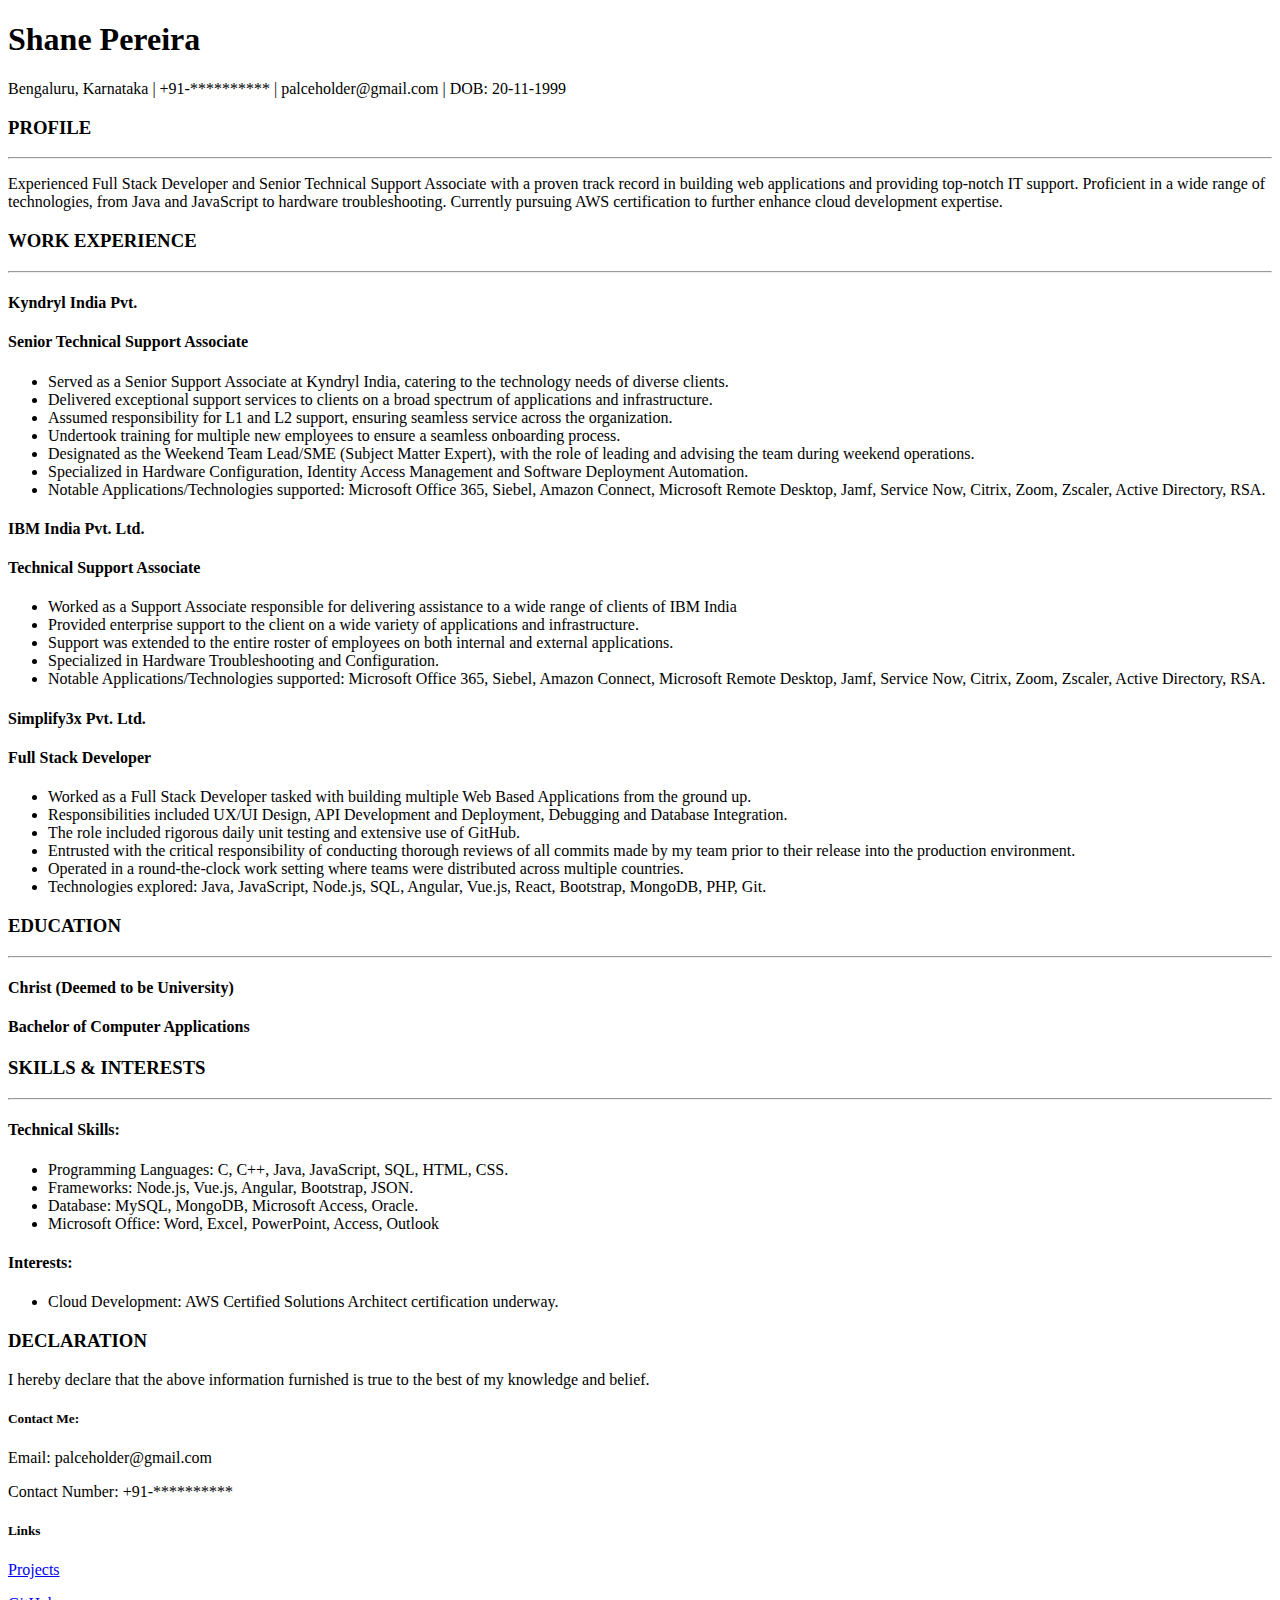
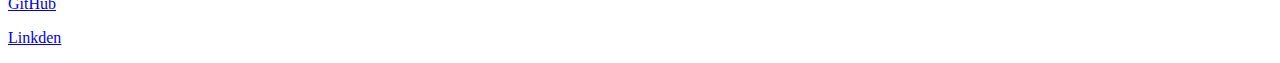
==== index.html @ 5edac0cb "Update index.html" ====
<!DOCTYPE html>
<html lang="en">

<head>
  <meta charset="UTF-8">
  <meta name="viewport" content="width=device-width, initial-scale=1.0">
  <title>My Resume</title>
</head>

<body>
  <h1>Shane Pereira</h1>
  <p>Bengaluru, Karnataka | +91-********** | palceholder@gmail.com | DOB: 20-11-1999</p>
  <h3>PROFILE</h3>
  <hr />
  <p>Experienced Full Stack Developer and Senior Technical Support Associate with a proven track record in building web
    applications and providing top-notch IT support. Proficient in a wide range of technologies, from Java and
    JavaScript to hardware troubleshooting. Currently pursuing AWS certification to further enhance cloud development
    expertise.</p>
  <h3>WORK EXPERIENCE</h3>
  <hr>
  <h4>Kyndryl India Pvt.</h4>
  <h4>Senior Technical Support Associate</h4>
  <ul>
    <li>Served as a Senior Support Associate at Kyndryl India, catering to the technology needs of diverse clients.</li>
    <li>Delivered exceptional support services to clients on a broad spectrum of applications and infrastructure.</li>
    <li>Assumed responsibility for L1 and L2 support, ensuring seamless service across the organization.</li>
    <li>Undertook training for multiple new employees to ensure a seamless onboarding process.</li>
    <li>Designated as the Weekend Team Lead/SME (Subject Matter Expert), with the role of leading and advising the team
      during weekend operations.</li>
    <li>Specialized in Hardware Configuration, Identity Access Management and Software Deployment Automation.</li>
    <li>Notable Applications/Technologies supported: Microsoft Office 365, Siebel, Amazon Connect, Microsoft Remote
      Desktop, Jamf, Service Now, Citrix, Zoom, Zscaler, Active Directory, RSA.</li>
  </ul>

  <h4>IBM India Pvt. Ltd.</h4>
  <h4>Technical Support Associate</h4>
  <ul>
    <li>Worked as a Support Associate responsible for delivering assistance to a wide range of clients of IBM India</li>
    <li>Provided enterprise support to the client on a wide variety of applications and infrastructure.</li>
    <li>Support was extended to the entire roster of employees on both internal and external applications.</li>
    <li>Specialized in Hardware Troubleshooting and Configuration.</li>
    <li>Notable Applications/Technologies supported: Microsoft Office 365, Siebel, Amazon Connect, Microsoft Remote
      Desktop, Jamf, Service Now, Citrix, Zoom, Zscaler, Active Directory, RSA.</li>
  </ul>

  <h4>Simplify3x Pvt. Ltd.</h4>
  <h4>Full Stack Developer</h4>
  <ul>
    <li>Worked as a Full Stack Developer tasked with building multiple Web Based Applications from the ground up.</li>
    <li>Responsibilities included UX/UI Design, API Development and Deployment, Debugging and Database Integration.</li>
    <li>The role included rigorous daily unit testing and extensive use of GitHub.
    </li>
    <li>Entrusted with the critical responsibility of conducting thorough reviews of all commits made by my team prior
      to their release into the production environment.
    </li>
    <li>Operated in a round-the-clock work setting where teams were distributed across multiple countries.</li>
    <li>Technologies explored: Java, JavaScript, Node.js, SQL, Angular, Vue.js, React, Bootstrap, MongoDB, PHP, Git.
    </li>
  </ul>

  <h3>EDUCATION</h3>
  <hr />
  <h4>Christ (Deemed to be University)</h4>
  <h4>Bachelor of Computer Applications</h4>

  <h3>SKILLS & INTERESTS</h3>
  <hr />
  <h4>Technical Skills:</h4>
  <ul>
    <li>Programming Languages: C, C++, Java, JavaScript, SQL, HTML, CSS.</li>
    <li>Frameworks: Node.js, Vue.js, Angular, Bootstrap, JSON.</li>
    <li>Database: MySQL, MongoDB, Microsoft Access, Oracle.</li>
    <li>Microsoft Office: Word, Excel, PowerPoint, Access, Outlook</li>
  </ul>
  <h4>Interests:</h4>
  <ul>
    <li>Cloud Development: AWS Certified Solutions Architect certification underway.</li>
  </ul>


  <h3>DECLARATION</h3>
  <p>I hereby declare that the above information furnished is true to the best of my knowledge and belief.</p>

  <h5>Contact Me:</h5>
  <p>Email: palceholder@gmail.com</p>
  <p>Contact Number: +91-**********</p>

  <h5>Links</h5>
  <a href="./projects.html">
    <p>Projects</p>
  </a>
  <a href="https://github.com/shane-pereira">
    <p>GitHub</p>
  </a>
  <a href="https://www.linkedin.com/in/shane-ap/">
    <p>Linkden</p>
  </a>

</body>

</html>
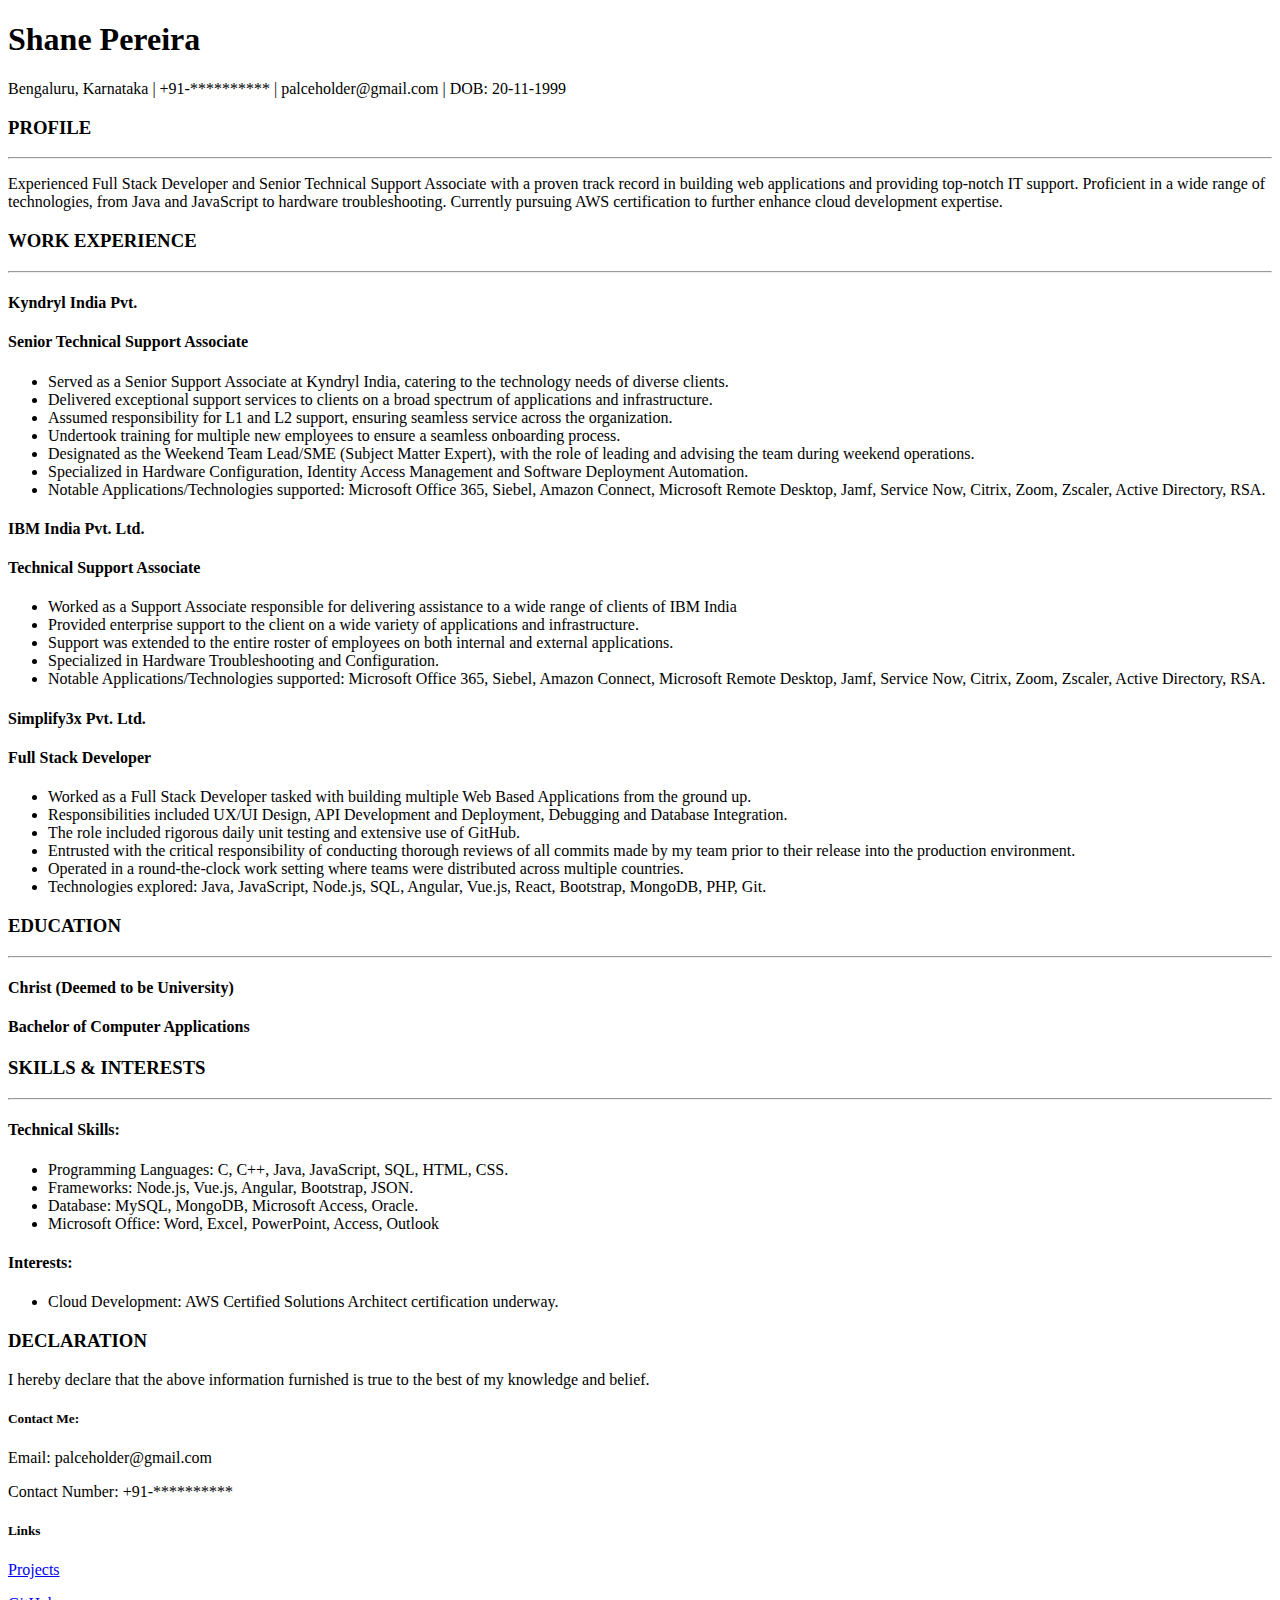
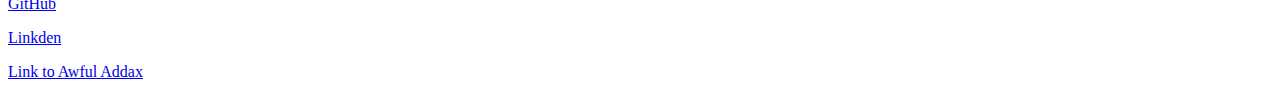
==== commit 153ab765: "Update index.html" ====
--- a/index.html
+++ b/index.html
@@ -2,12 +2,46 @@
 <html lang="en">
 
 <head>
+  <!-- Google Tag Manager -->
+  <script>(function(w,d,s,l,i){w[l]=w[l]||[];w[l].push({'gtm.start':
+  new Date().getTime(),event:'gtm.js'});var f=d.getElementsByTagName(s)[0],
+  j=d.createElement(s),dl=l!='dataLayer'?'&l='+l:'';j.async=true;j.src=
+  'https://www.googletagmanager.com/gtm.js?id='+i+dl;f.parentNode.insertBefore(j,f);
+  })(window,document,'script','dataLayer','GTM-PL58KH7N');</script>
+  <!-- End Google Tag Manager -->
+  
+  <!-- Google tag (gtag.js) -->
+  <script async src="https://www.googletagmanager.com/gtag/js?id=G-2B09D8E5QB"></script>
+  <script>
+    window.dataLayer = window.dataLayer || [];
+    function gtag(){dataLayer.push(arguments);}
+    gtag('js', new Date());
+  
+    gtag('config', 'G-2B09D8E5QB');
+  </script>
   <meta charset="UTF-8">
   <meta name="viewport" content="width=device-width, initial-scale=1.0">
   <title>My Resume</title>
+
+</script>
+
+  <script>
+  window.addEventListener('load', function () {
+    document.querySelectorAll('[href="./projects.html"]').forEach(function(check){
+      check.onmousedown = function(){
+        gtag("event", "projectclick")
+      }
+    })
+  });
+</script>
 </head>
 
 <body>
+<!-- Google Tag Manager (noscript) -->
+<noscript><iframe src="https://www.googletagmanager.com/ns.html?id=GTM-PL58KH7N"
+height="0" width="0" style="display:none;visibility:hidden"></iframe></noscript>
+<!-- End Google Tag Manager (noscript) -->
+      
   <h1>Shane Pereira</h1>
   <p>Bengaluru, Karnataka | +91-********** | palceholder@gmail.com | DOB: 20-11-1999</p>
   <h3>PROFILE</h3>
@@ -96,6 +130,10 @@
     <p>Linkden</p>
   </a>
 
+  <a href="https://awful-addax-qzmof.instawp.xyz/">
+    <p>Link to Awful Addax</p>
+  </a>
+
 </body>
 
 </html>
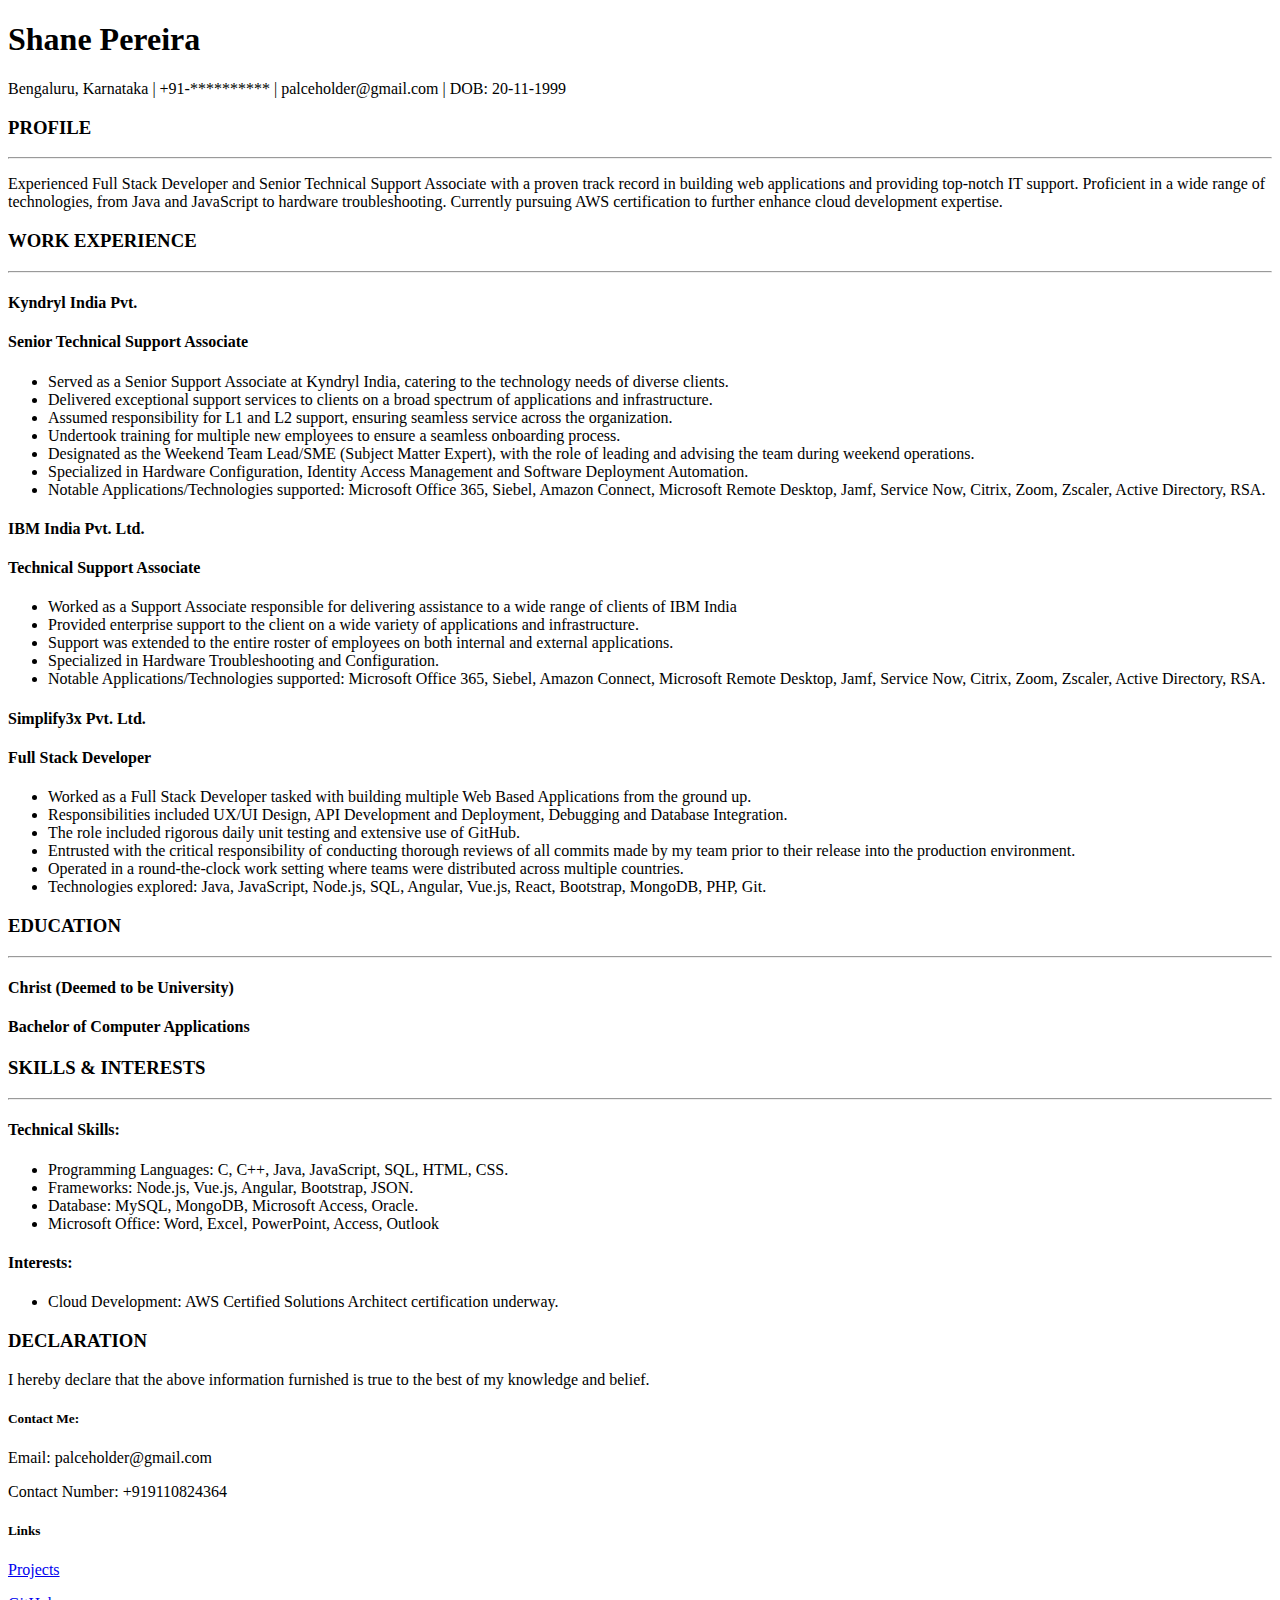
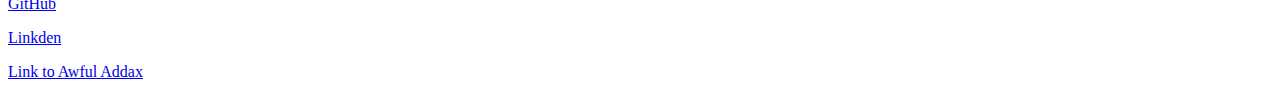
==== commit a1e713f6: "Update index.html" ====
--- a/index.html
+++ b/index.html
@@ -2,23 +2,8 @@
 <html lang="en">
 
 <head>
-  <!-- Google Tag Manager -->
-  <script>(function(w,d,s,l,i){w[l]=w[l]||[];w[l].push({'gtm.start':
-  new Date().getTime(),event:'gtm.js'});var f=d.getElementsByTagName(s)[0],
-  j=d.createElement(s),dl=l!='dataLayer'?'&l='+l:'';j.async=true;j.src=
-  'https://www.googletagmanager.com/gtm.js?id='+i+dl;f.parentNode.insertBefore(j,f);
-  })(window,document,'script','dataLayer','GTM-PL58KH7N');</script>
-  <!-- End Google Tag Manager -->
-  
-  <!-- Google tag (gtag.js) -->
-  <script async src="https://www.googletagmanager.com/gtag/js?id=G-2B09D8E5QB"></script>
-  <script>
-    window.dataLayer = window.dataLayer || [];
-    function gtag(){dataLayer.push(arguments);}
-    gtag('js', new Date());
-  
-    gtag('config', 'G-2B09D8E5QB');
-  </script>
+ 
+ 
   <meta charset="UTF-8">
   <meta name="viewport" content="width=device-width, initial-scale=1.0">
   <title>My Resume</title>
@@ -37,10 +22,7 @@
 </head>
 
 <body>
-<!-- Google Tag Manager (noscript) -->
-<noscript><iframe src="https://www.googletagmanager.com/ns.html?id=GTM-PL58KH7N"
-height="0" width="0" style="display:none;visibility:hidden"></iframe></noscript>
-<!-- End Google Tag Manager (noscript) -->
+
       
   <h1>Shane Pereira</h1>
   <p>Bengaluru, Karnataka | +91-********** | palceholder@gmail.com | DOB: 20-11-1999</p>
@@ -117,7 +99,7 @@
 
   <h5>Contact Me:</h5>
   <p>Email: palceholder@gmail.com</p>
-  <p>Contact Number: +91-**********</p>
+  <p>Contact Number: +919110824364</p>
 
   <h5>Links</h5>
   <a href="./projects.html">
